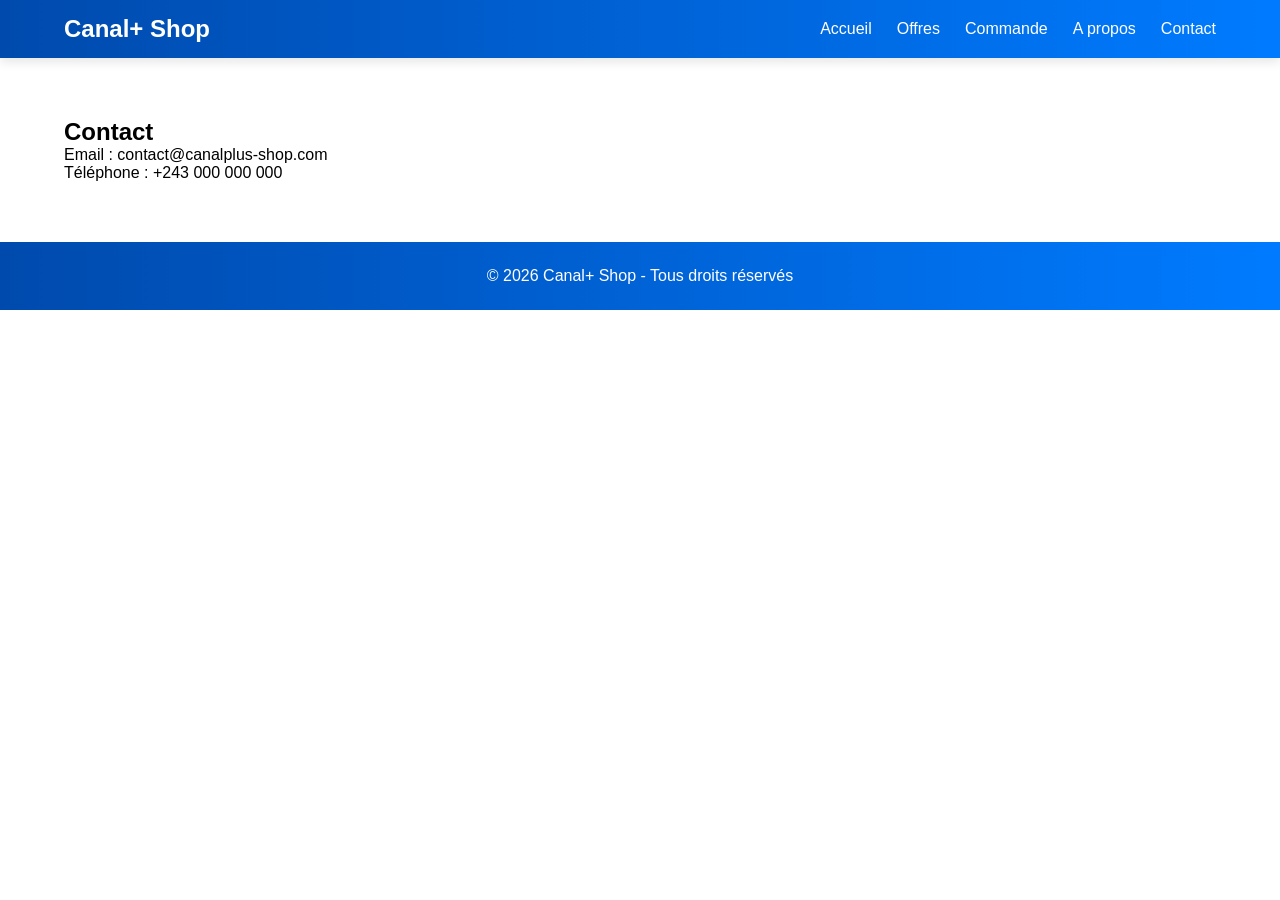
==== contact.html @ d62262e5 "Add files via upload" ====
<!DOCTYPE html>
<html>
<head>
    <title>Contact</title>
    <link rel="stylesheet" href="style.css">
</head>
<body>

<header>
<nav>
    <h1>Canal+ Shop</h1>
    <ul>
        <li><a href="index.html">Accueil</a></li>
        <li><a href="offres.html">Offres</a></li>
        <li><a href="commande.html">Commande</a></li>
        <li><a href="apropos.html">A propos</a></li>
        <li><a href="contact.html">Contact</a></li>
    </ul>
</nav>
</header>

<div class="container">
    <h2>Contact</h2>
    <p>Email : contact@canalplus-shop.com</p>
    <p>Téléphone : +243 000 000 000</p>
</div>

<footer>
    © 2026 Canal+ Shop - Tous droits réservés
</footer>

</body>
</html>
---- style.css ----
*{
    margin:0;
    padding:0;
    box-sizing:border-box;
    font-family: 'Segoe UI', sans-serif;
}

body{
    background:linear-gradient(to right,#eef2f7,#ffffff);
     background: url("images/satellite-dishes-195132_640.jpg");
}

/* HEADER */
header{
    background:linear-gradient(90deg,#004aad,#007bff);
    padding:15px 0;
    box-shadow:0 4px 10px rgba(0,0,0,0.1);
}

nav{
    width:90%;
    margin:auto;
    display:flex;
    justify-content:space-between;
    align-items:center;
}

nav h1{
    color:white;
    font-size:24px;
}

nav ul{
    list-style:none;
    display:flex;
}

nav ul li{
    margin-left:25px;
}

nav ul li a{
    color:white;
    text-decoration:none;
    font-weight:500;
    transition:0.3s;
}

nav ul li a:hover{
    color:#ffd700;
}

/* SLIDER */
.slider{
    height:85vh;
    position:relative;
    overflow:hidden;
}

.slide{
    position:absolute;
    width:100%;
    height:100%;
    display:flex;
    justify-content:center;
    align-items:center;
    font-size:45px;
    font-weight:bold;
    color:white;
    background:linear-gradient(45deg,#007bff,#00c6ff);
    opacity:0;
    transition:1s;
}

.slide:nth-child(2){
    background:linear-gradient(45deg,#005bea,#3c8ce7);
}

.slide:nth-child(3){
    background:linear-gradient(45deg,#00b09b,#96c93d);
}

.slide.active{
    opacity:1;
}

/* CONTAINER */
.container{
    width:90%;
    margin:60px auto;
}

/* CARDS */
.cards{
    display:flex;
    justify-content:space-between;
    flex-wrap:wrap;
}

.card{
    background:white;
    width:30%;
    padding:25px;
    border-radius:15px;
    box-shadow:0 8px 25px rgba(0,0,0,0.08);
    text-align:center;
    margin-bottom:25px;
    transition:0.4s;
}

.card:hover{
    transform:translateY(-10px);
    box-shadow:0 12px 35px rgba(0,0,0,0.15);
}

.card h3{
    margin-bottom:15px;
    color:#004aad;
}

/* BUTTON */
.btn{
    display:inline-block;
    padding:12px 28px;
    background:linear-gradient(90deg,#004aad,#007bff);
    color:white;
    text-decoration:none;
    font-weight:bold;
    border-radius:30px;
    transition:0.3s;
}

.btn:hover{
    background:linear-gradient(90deg,#007bff,#00c6ff);
    transform:scale(1.05);
}

/* FORM */
form{
    background:white;
    padding:30px;
    border-radius:15px;
    box-shadow:0 8px 25px rgba(0,0,0,0.08);
}

form input, form select{
    width:100%;
    padding:14px;
    margin:12px 0;
    border:1px solid #ddd;
    border-radius:8px;
}

/* FOOTER */
footer{
    background:linear-gradient(90deg,#004aad,#007bff);
    color:white;
    text-align:center;
    padding:25px;
    margin-top:60px;
}

/* ANIMATION */
h2{
    animation:fadeIn 1.5s ease-in-out;
}

@keyframes fadeIn{
    from{opacity:0; transform:translateY(20px);}
    to{opacity:1; transform:translateY(0);}
}

/* MOBILE */
@media(max-width:768px){
    .cards{
        flex-direction:column;
    }
    .card{
        width:100%;
    }
}
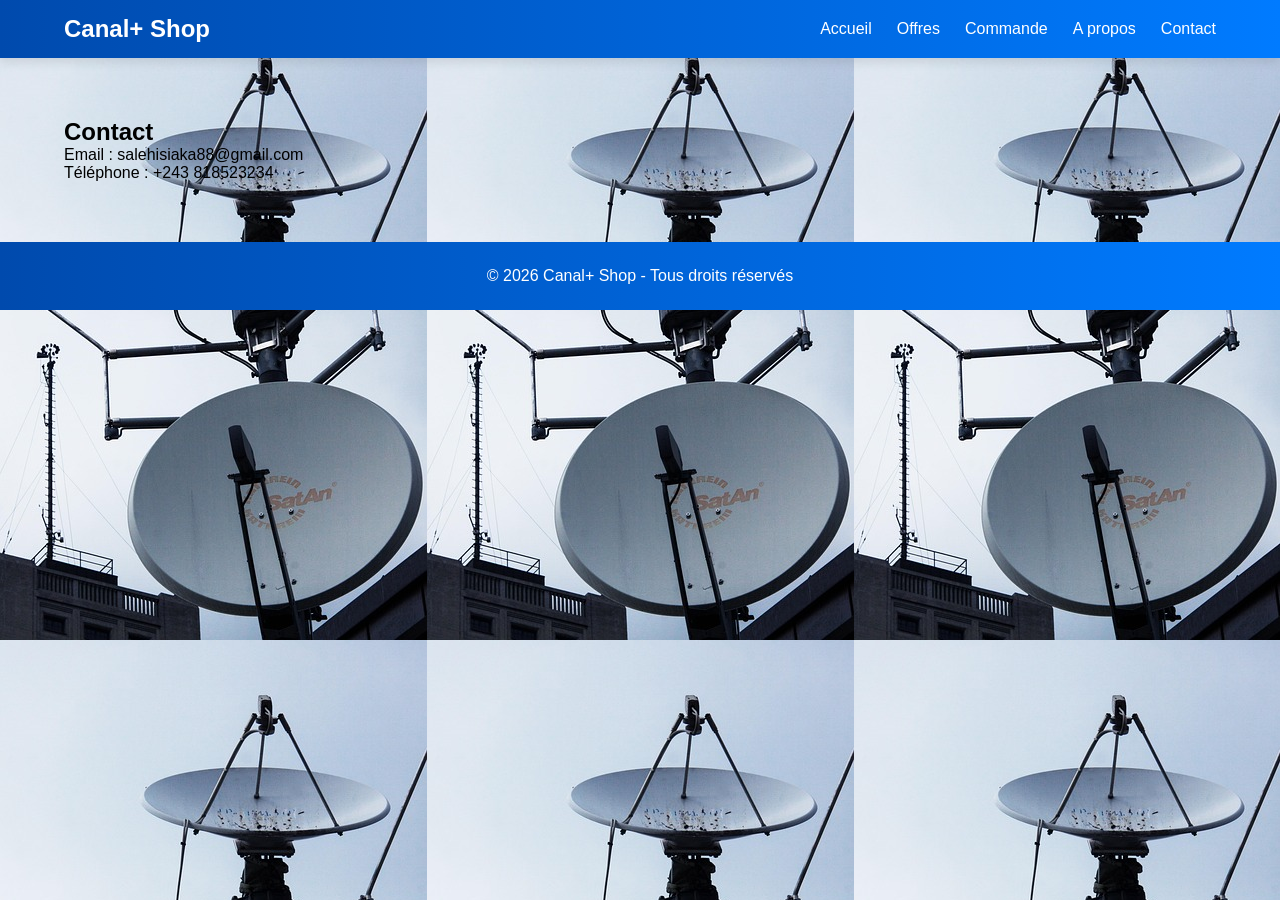
==== commit 86d51f99: "Update contact.html" ====
--- a/contact.html
+++ b/contact.html
@@ -21,8 +21,8 @@
 
 <div class="container">
     <h2>Contact</h2>
-    <p>Email : contact@canalplus-shop.com</p>
-    <p>Téléphone : +243 000 000 000</p>
+    <p>Email : salehisiaka88@gmail.com</p>
+    <p>Téléphone : +243 818523234</p>
 </div>
 
 <footer>
@@ -30,4 +30,5 @@
 </footer>
 
 </body>
-</html>+
+</html>
--- a/style.css
+++ b/style.css
@@ -7,7 +7,7 @@
 
 body{
     background:linear-gradient(to right,#eef2f7,#ffffff);
-     background: url("images/satellite-dishes-195132_640.jpg");
+     background: url("satellite-dishes-195132_640.jpg");
 }
 
 /* HEADER */
@@ -178,4 +178,5 @@
     .card{
         width:100%;
     }
-}+
+}
